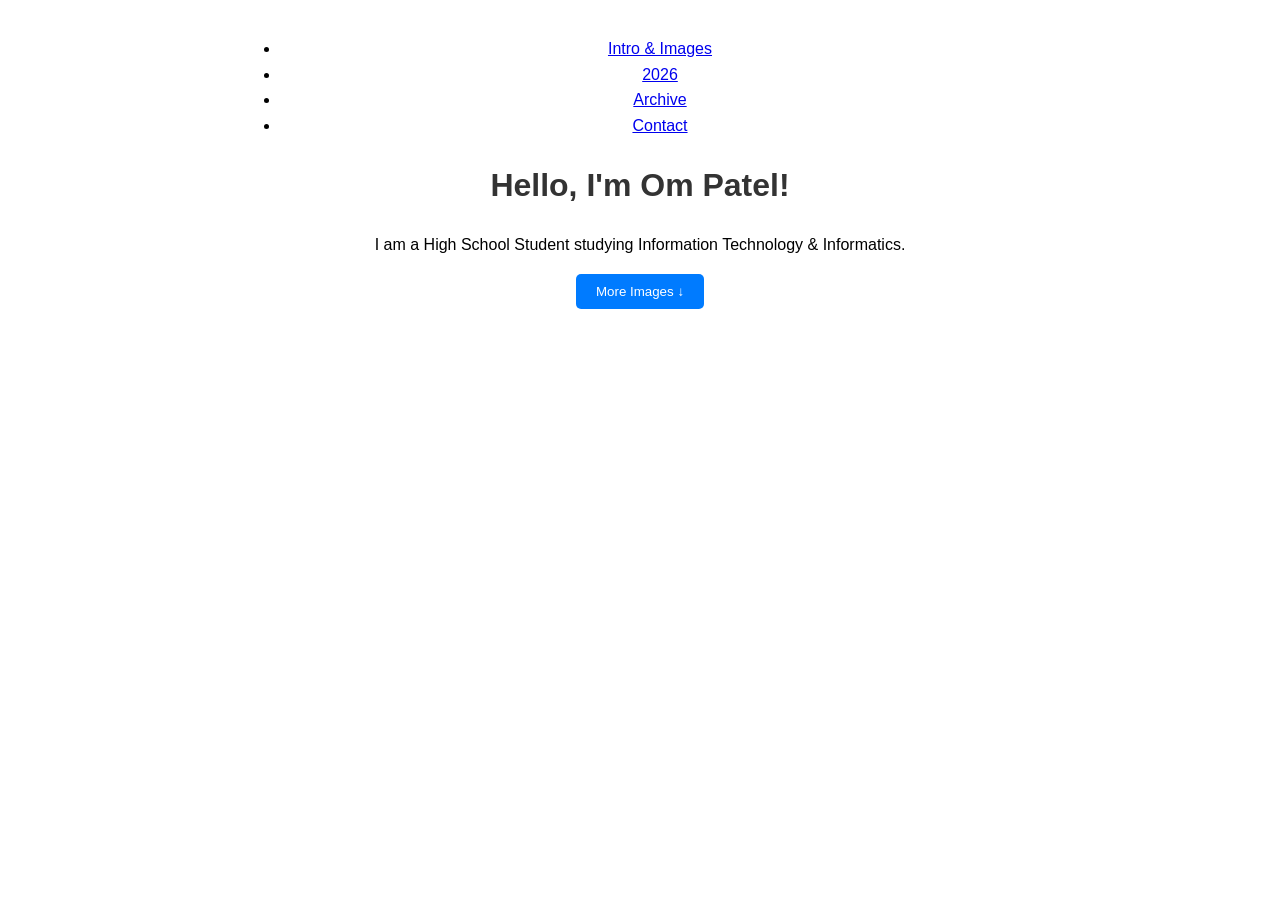
==== index.html @ bc869183 "Simplify navigation links in index.html" ====
<!DOCTYPE html>
<html lang="en">
<head>
    <meta charset="UTF-8">
    <meta name="viewport" content="width=device-width, initial-scale=1.0">
    <title>Om Patel | Intro & Images</title>
    <link rel="stylesheet" href="style.css">
</head>
<body>
    <nav class="top-navbar">
        <ul>
            <li><a href="index.html">Intro & Images</a></li>
            <li><a href="2026.html">2026</a></li>
            <li><a href="archives.html">Archive</a></li>
            <li><a href="contact.html">Contact</a></li>
        </ul>
    </nav>
    <header>
        <h1>Hello, I'm Om Patel!</h1>
    </header>
    <main>
        <p>I am a High School Student studying Information Technology & Informatics.</p>
        
        <section id="gallery">
            <button id="load-images">More Images ↓</button>
            <div id="image-container"></div>
        </section>
    </main>
    <script src="script.js"></script>
</body>
</html>
---- style.css ----
/* Basic Mobile-First Styles */
body {
    font-family: Arial, sans-serif;
    line-height: 1.6;
    padding: 20px;
    text-align: center;
}

header h1 {
    color: #333;
}

#load-images {
    background-color: #007bff;
    color: white;
    padding: 10px 20px;
    border: none;
    border-radius: 5px;
    cursor: pointer;
}

/* Tablet/Desktop adjustments */
@media (min-width: 768px) {
    body {
        max-width: 800px;
        margin: 0 auto;
    }
}
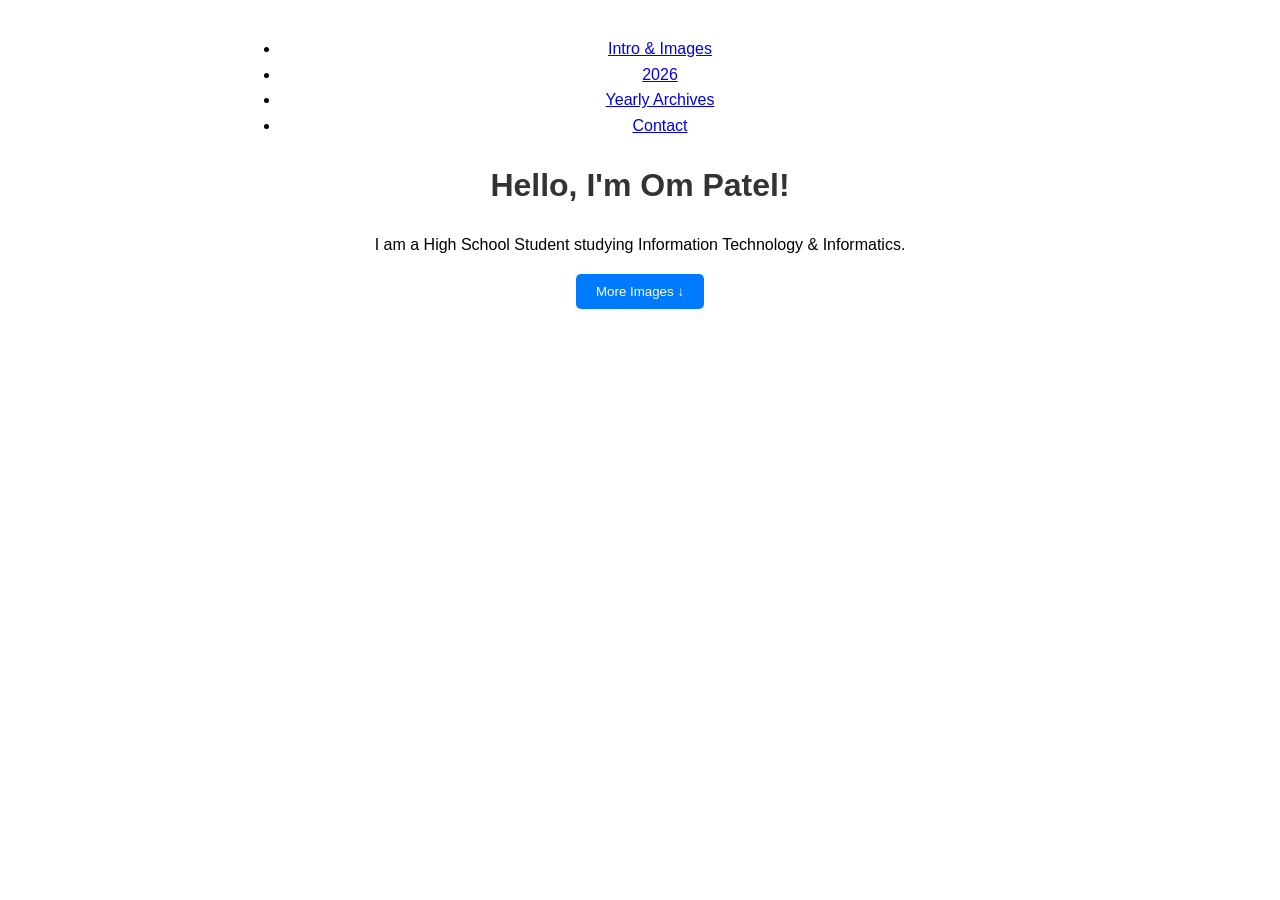
==== commit 8356a96c: "Rename 'Archive' link to 'Yearly Archives'" ====
--- a/index.html
+++ b/index.html
@@ -11,7 +11,7 @@
         <ul>
             <li><a href="index.html">Intro & Images</a></li>
             <li><a href="2026.html">2026</a></li>
-            <li><a href="archives.html">Archive</a></li>
+            <li><a href="archives.html">Yearly Archives</a></li>
             <li><a href="contact.html">Contact</a></li>
         </ul>
     </nav>
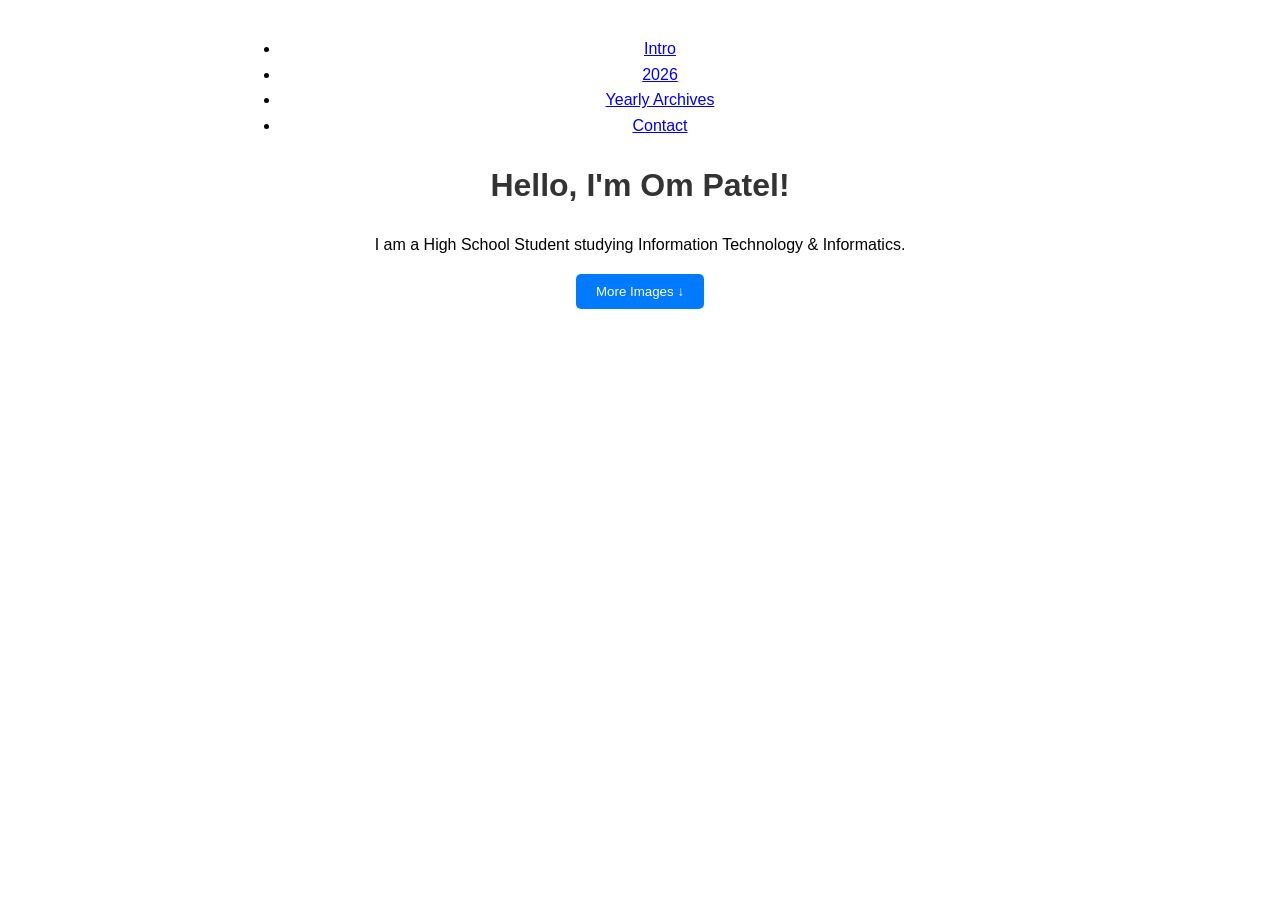
==== commit 57b0e5cf: "Remove 'Images' from Intro link in navbar" ====
--- a/index.html
+++ b/index.html
@@ -9,7 +9,7 @@
 <body>
     <nav class="top-navbar">
         <ul>
-            <li><a href="index.html">Intro & Images</a></li>
+            <li><a href="index.html">Intro</a></li>
             <li><a href="2026.html">2026</a></li>
             <li><a href="archives.html">Yearly Archives</a></li>
             <li><a href="contact.html">Contact</a></li>
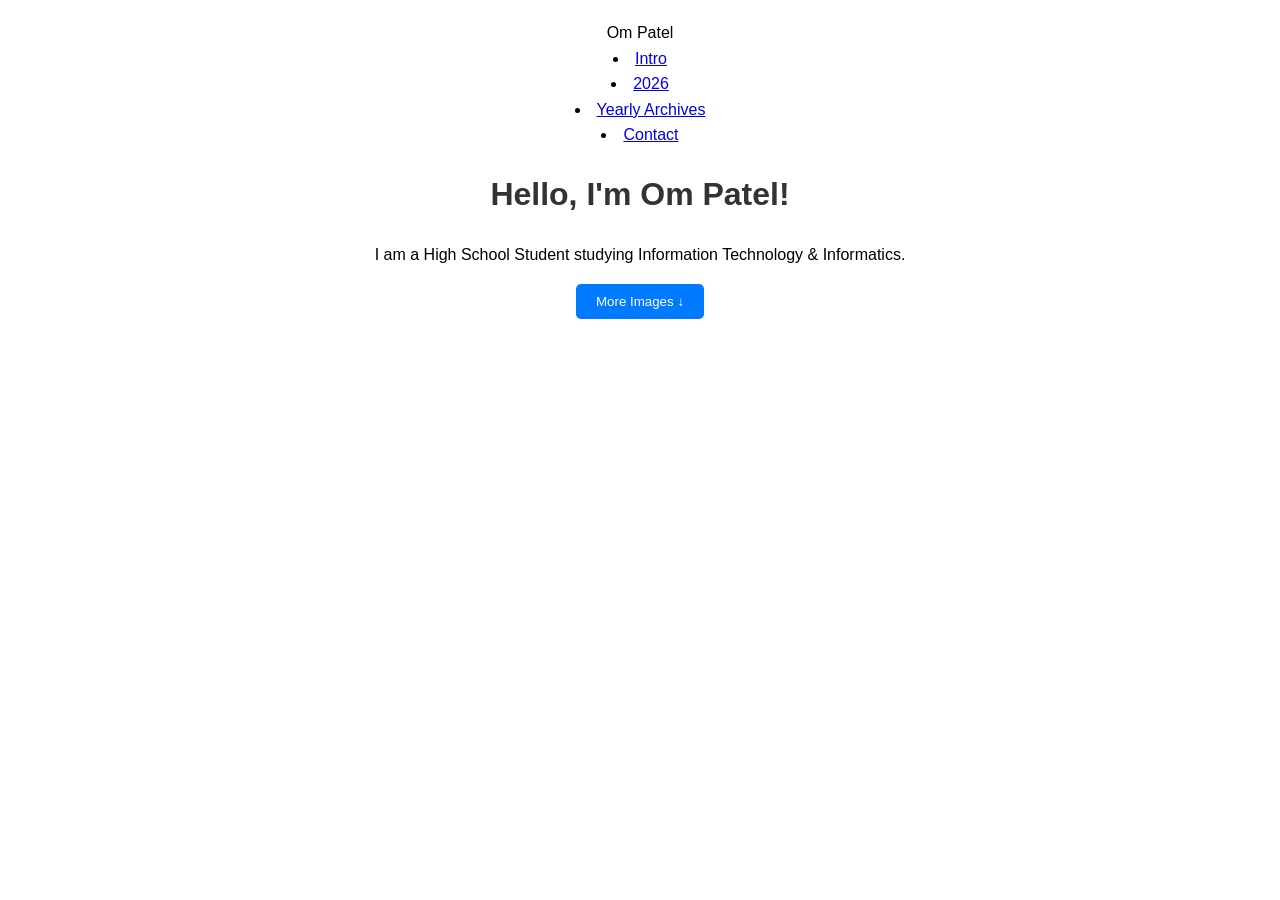
==== commit 86960ff0: "Refactor navbar structure in index.html" ====
--- a/index.html
+++ b/index.html
@@ -8,12 +8,13 @@
 </head>
 <body>
     <nav class="top-navbar">
-        <ul>
+    <div class="logo">Om Patel</div>
+        <div class="nav-links" id="myLinks">
             <li><a href="index.html">Intro</a></li>
             <li><a href="2026.html">2026</a></li>
             <li><a href="archives.html">Yearly Archives</a></li>
             <li><a href="contact.html">Contact</a></li>
-        </ul>
+        </div>
     </nav>
     <header>
         <h1>Hello, I'm Om Patel!</h1>
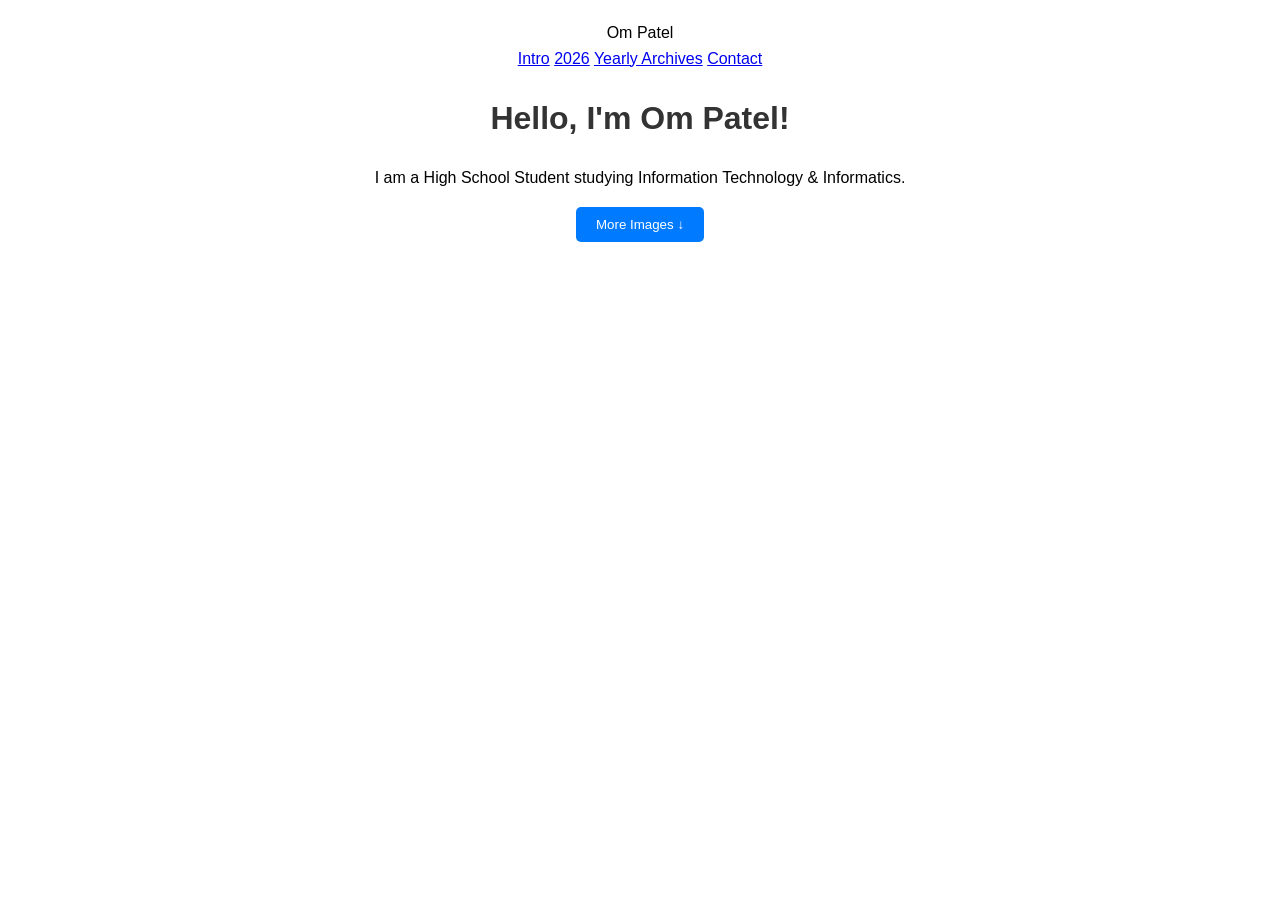
==== commit a4d74d81: "Refactor navigation links in index.html" ====
--- a/index.html
+++ b/index.html
@@ -10,10 +10,10 @@
     <nav class="top-navbar">
     <div class="logo">Om Patel</div>
         <div class="nav-links" id="myLinks">
-            <li><a href="index.html">Intro</a></li>
-            <li><a href="2026.html">2026</a></li>
-            <li><a href="archives.html">Yearly Archives</a></li>
-            <li><a href="contact.html">Contact</a></li>
+            <a href="index.html">Intro</a>
+            <a href="2026.html">2026</a>
+            <a href="archives.html">Yearly Archives</a>
+            <a href="contact.html">Contact</a>
         </div>
     </nav>
     <header>
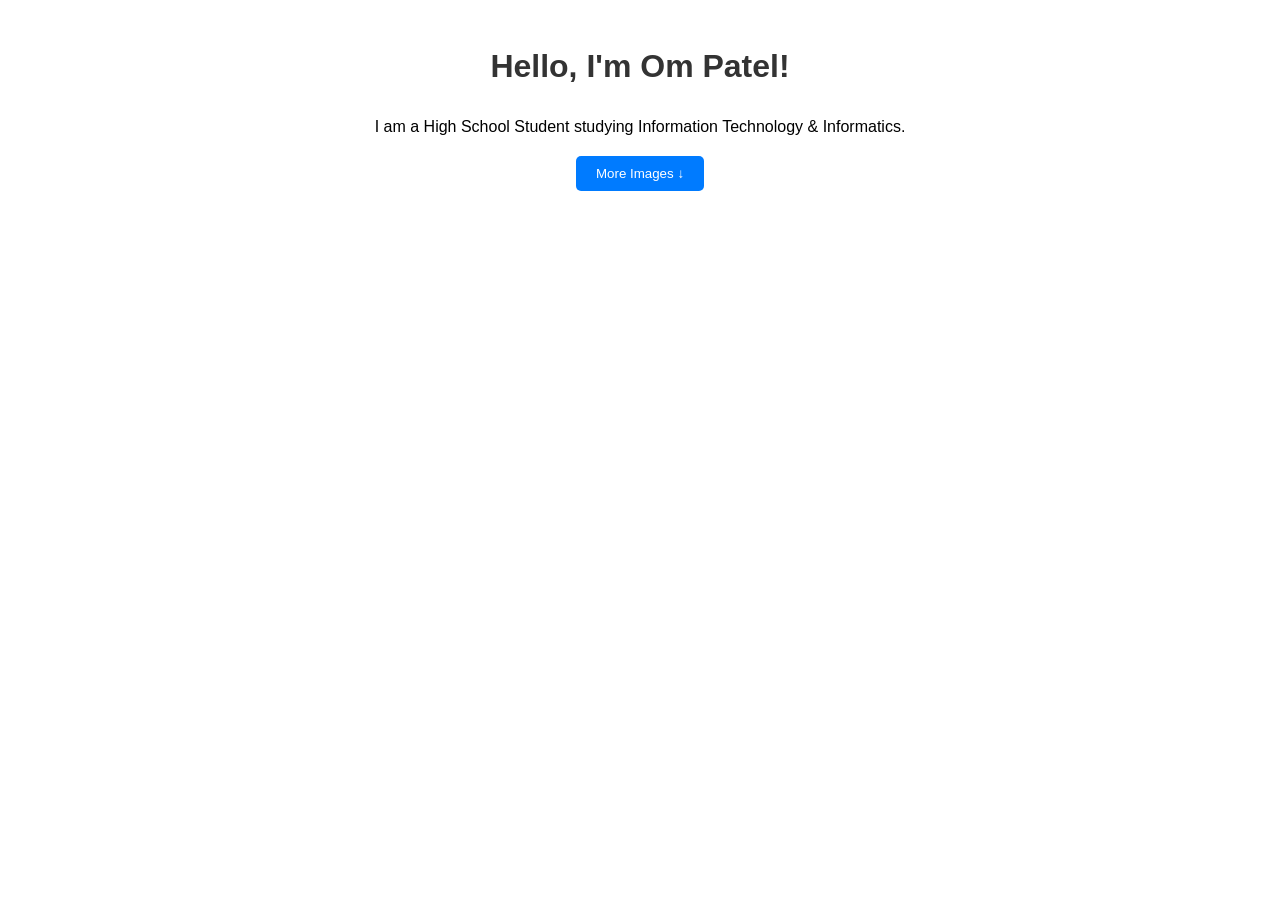
==== commit dacc5ac2: "Remove top navbar and add navbar div Replaced the top navigation bar with a new div for navbar." ====
--- a/index.html
+++ b/index.html
@@ -7,15 +7,7 @@
     <link rel="stylesheet" href="style.css">
 </head>
 <body>
-    <nav class="top-navbar">
-    <div class="logo">Om Patel</div>
-        <div class="nav-links" id="myLinks">
-            <a href="index.html">Intro</a>
-            <a href="2026.html">2026</a>
-            <a href="archives.html">Yearly Archives</a>
-            <a href="contact.html">Contact</a>
-        </div>
-    </nav>
+     <div id="navbar.html"></div>
     <header>
         <h1>Hello, I'm Om Patel!</h1>
     </header>
--- a/style.css
+++ b/style.css
@@ -9,6 +9,22 @@
 header h1 {
     color: #333;
 }
+
+/* Style only the last link as a button */
+.nav-links a:last-child {
+  background-color: #007bff;
+  border: 1px solid #0056b3;
+  color: white;
+  border-radius: 20px; /* Makes it look like a pill-shaped button */
+}
+
+/* Change box color on hover */
+.nav-links a:hover {
+  background-color: white;
+  color: black;
+  border-color: #cccccc;
+}
+
 
 #load-images {
     background-color: #007bff;
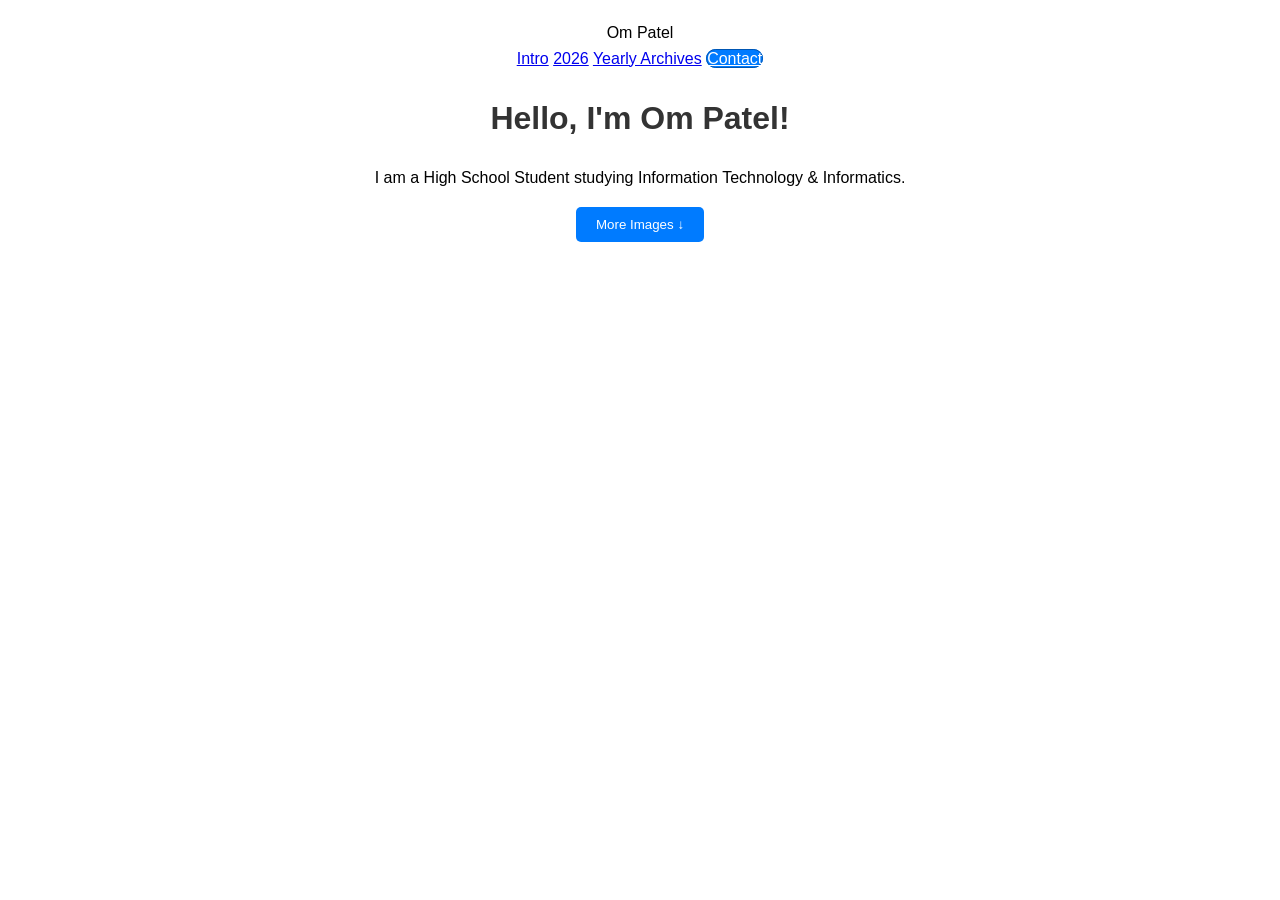
==== commit 096e04e9: "Replace div with nav for top navigation bar" ====
--- a/index.html
+++ b/index.html
@@ -7,7 +7,15 @@
     <link rel="stylesheet" href="style.css">
 </head>
 <body>
-     <div id="navbar.html"></div>
+     <nav class="top-navbar">
+        <div class="logo">Om Patel</div>
+        <div class="nav-links" id="myLinks">
+            <a href="index.html">Intro</a>
+            <a href="2026.html">2026</a>
+            <a href="archives.html">Yearly Archives</a>
+            <a href="contact.html">Contact</a>
+        </div>
+    </nav>
     <header>
         <h1>Hello, I'm Om Patel!</h1>
     </header>
